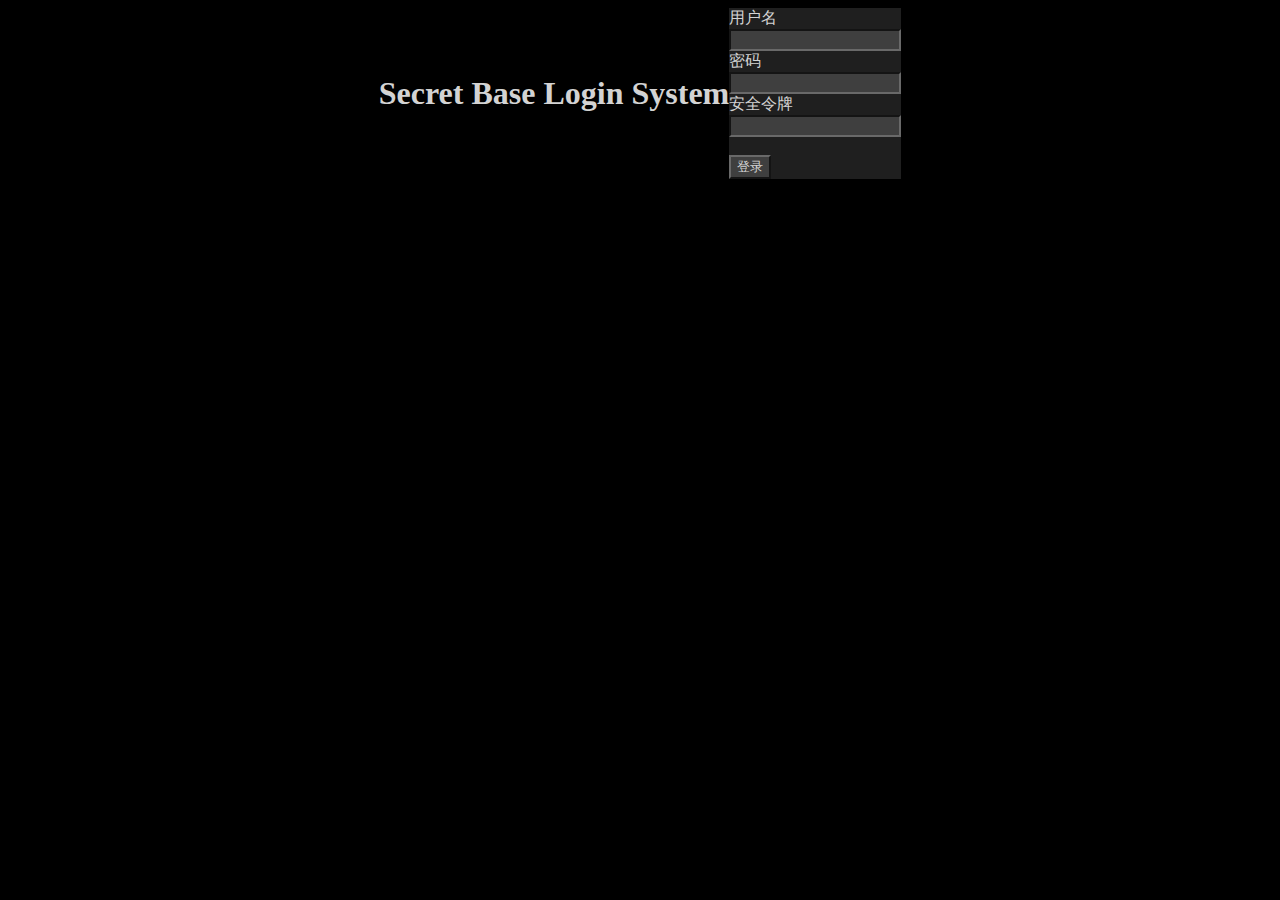
==== secret-base-login/login.html @ 3533dd78 "/" ====
<!DOCTYPE html>
<html lang="zh">
<head>
    <meta charset="UTF-8">
    <title>登录</title>
    <link rel="stylesheet" href="style.css">
</head>
<body>
<header>
    <h1>Secret Base Login System</h1>
</header>
<main>
    <form class="form">
        <label for="username">用户名</label><br>
        <input type="text" id="username" pattern="[0-9A-Za-z@_\\-]+" maxlength="32" required><br>
        <label for="password">密码</label><br>
        <input type="password" id="password" minlength="8" maxlength="32" required><br>
        <label for="sec-token">安全令牌</label><br>
        <input type="password" id="sec-token" pattern="[0-9A-Fa-f]+" minlength="16" maxlength="32" required><br>
        <br>
        <button type="submit">登录</button>
    </form>
</main>
<footer>

</footer>
</body>
</html>
---- secret-base-login/style.css ----
* {
    font-family: Consolas, serif;
    border-color: dimgray;
    color: lightgray;
}

body {
    background-color: black;
    display: flex;
    align-items: center;
    justify-content: center;
}

.form {
    background-color: #1f1f1f;
}

.form label {
    color: lightgray;
}

.form input {
    background-color: #3f3f3f;
}

.form button {
    background-color: #3f3f3f;
}
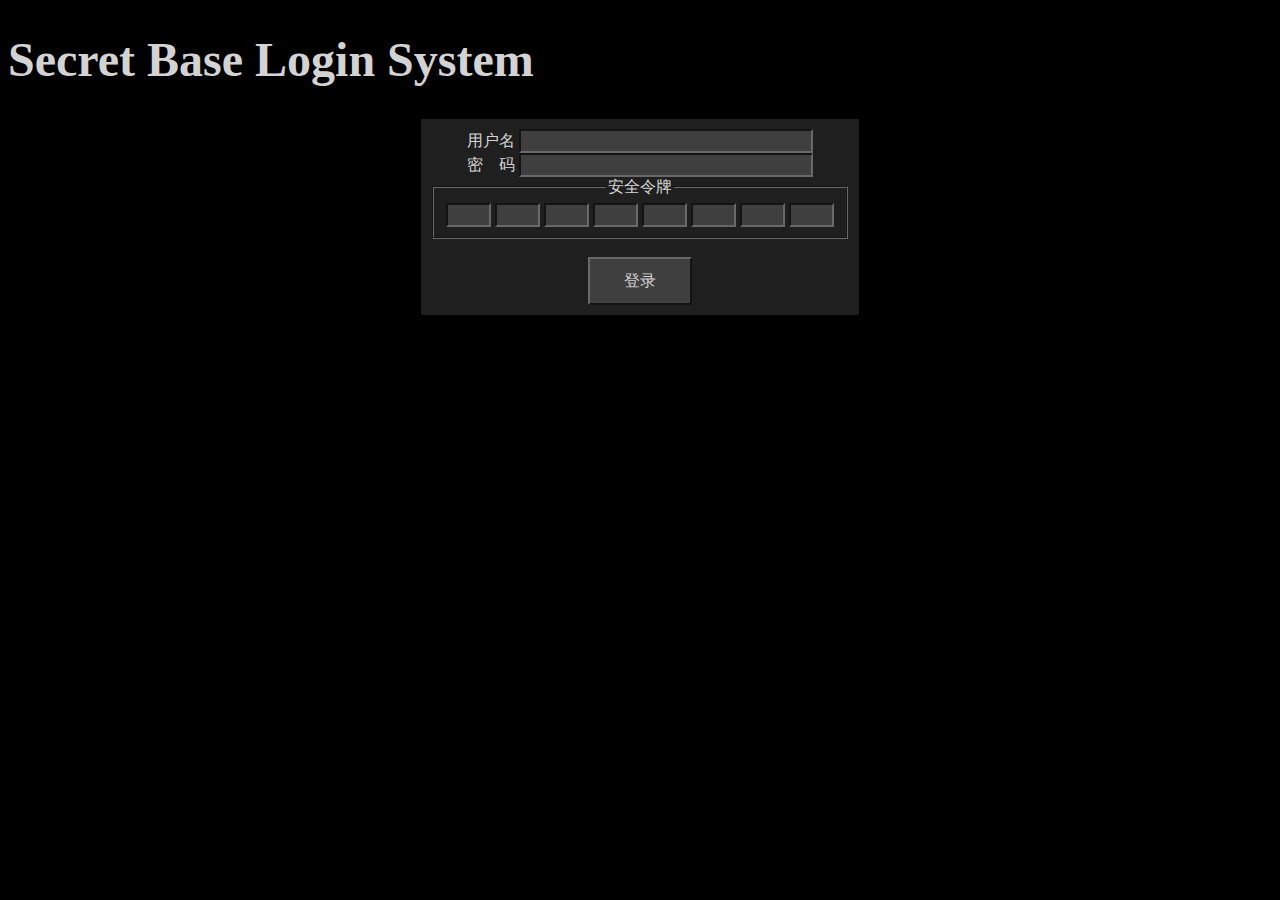
==== commit 66f9f280: "/" ====
--- a/secret-base-login/login.html
+++ b/secret-base-login/login.html
@@ -7,16 +7,25 @@
 </head>
 <body>
 <header>
-    <h1>Secret Base Login System</h1>
+    <h1 class="h0">Secret Base Login System</h1>
 </header>
 <main>
     <form class="form">
-        <label for="username">用户名</label><br>
-        <input type="text" id="username" pattern="[0-9A-Za-z@_\\-]+" maxlength="32" required><br>
-        <label for="password">密码</label><br>
+        <label for="username">用户名</label>
+        <input type="text" id="username" pattern="[0-9A-Za-z@_\-\.]+" maxlength="32" required><br>
+        <label for="password">密　码</label>
         <input type="password" id="password" minlength="8" maxlength="32" required><br>
-        <label for="sec-token">安全令牌</label><br>
-        <input type="password" id="sec-token" pattern="[0-9A-Fa-f]+" minlength="16" maxlength="32" required><br>
+        <fieldset id="sec-token">
+            <legend>安全令牌</legend>
+            <input class="sec-token-input" type="password" maxlength="4" required>
+            <input class="sec-token-input" type="password" maxlength="4" required>
+            <input class="sec-token-input" type="password" maxlength="4" required>
+            <input class="sec-token-input" type="password" maxlength="4" required>
+            <input class="sec-token-input" type="password" maxlength="4">
+            <input class="sec-token-input" type="password" maxlength="4">
+            <input class="sec-token-input" type="password" maxlength="4">
+            <input class="sec-token-input" type="password" maxlength="4">
+        </fieldset>
         <br>
         <button type="submit">登录</button>
     </form>
--- a/secret-base-login/style.css
+++ b/secret-base-login/style.css
@@ -1,28 +1,51 @@
 * {
-    font-family: Consolas, serif;
+    font-family: Consolas, sans-serif;
     border-color: dimgray;
     color: lightgray;
+    box-sizing: border-box;
 }
 
 body {
     background-color: black;
-    display: flex;
-    align-items: center;
-    justify-content: center;
+}
+
+header .h0 {
+    font-family: "Times New Roman", sans-serif;
+    font-size: xxx-large;
+}
+
+main {
+    text-align: center;
 }
 
 .form {
     background-color: #1f1f1f;
+    display: inline-block;
+    padding: 0.25cm;
 }
 
 .form label {
     color: lightgray;
 }
 
-.form input {
+.form input, button {
     background-color: #3f3f3f;
 }
 
+.form input {
+    height: 1.5em;
+    width: 33ch;
+    max-width: 90vw;
+    font-size: 1em;
+}
+
 .form button {
-    background-color: #3f3f3f;
+    font-size: 1em;
+    height: 3em;
+    width: 25%;
+}
+
+.form .sec-token-input {
+    width: 5ch;
+    font-size: 1em;
 }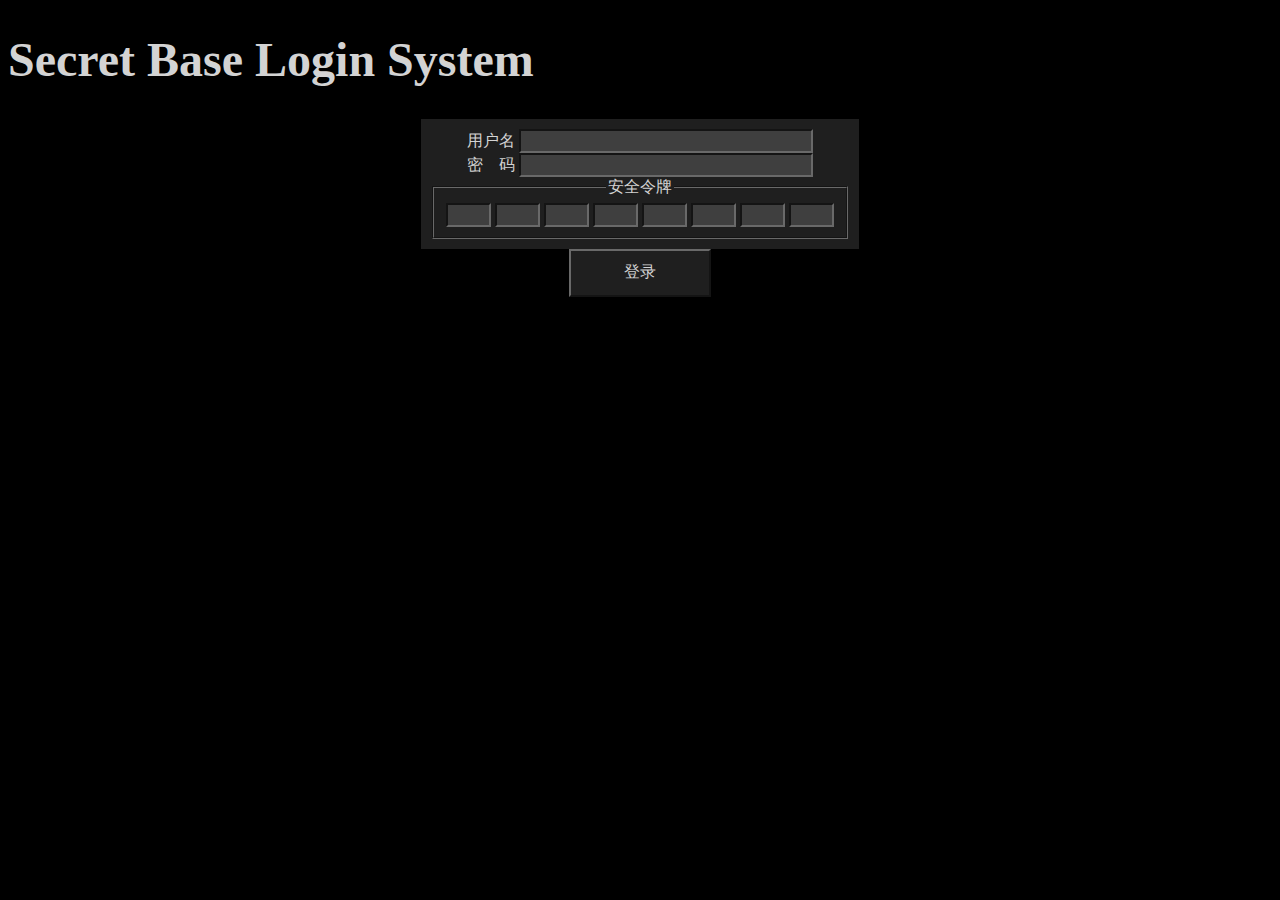
==== commit 10d209f4: "/" ====
--- a/secret-base-login/login.html
+++ b/secret-base-login/login.html
@@ -4,6 +4,7 @@
     <meta charset="UTF-8">
     <title>登录</title>
     <link rel="stylesheet" href="style.css">
+    <script src="loginscr.js" defer></script>
 </head>
 <body>
 <header>
@@ -12,23 +13,25 @@
 <main>
     <form class="form">
         <label for="username">用户名</label>
-        <input type="text" id="username" pattern="[0-9A-Za-z@_\-\.]+" maxlength="32" required><br>
+        <input type="text" id="username" maxlength="32"><br>
         <label for="password">密　码</label>
-        <input type="password" id="password" minlength="8" maxlength="32" required><br>
+        <input type="password" id="password" minlength="8" maxlength="32"><br>
         <fieldset id="sec-token">
             <legend>安全令牌</legend>
-            <input class="sec-token-input" type="password" maxlength="4" required>
-            <input class="sec-token-input" type="password" maxlength="4" required>
-            <input class="sec-token-input" type="password" maxlength="4" required>
-            <input class="sec-token-input" type="password" maxlength="4" required>
-            <input class="sec-token-input" type="password" maxlength="4">
-            <input class="sec-token-input" type="password" maxlength="4">
-            <input class="sec-token-input" type="password" maxlength="4">
-            <input class="sec-token-input" type="password" maxlength="4">
+            <input class="sec-token-seg-input" type="password" maxlength="4">
+            <input class="sec-token-seg-input" type="password" maxlength="4">
+            <input class="sec-token-seg-input" type="password" maxlength="4">
+            <input class="sec-token-seg-input" type="password" maxlength="4">
+            <input class="sec-token-seg-input" type="password" maxlength="4">
+            <input class="sec-token-seg-input" type="password" maxlength="4">
+            <input class="sec-token-seg-input" type="password" maxlength="4">
+            <input class="sec-token-seg-input" type="password" maxlength="4">
         </fieldset>
         <br>
-        <button type="submit">登录</button>
+        <label id="login-result"></label>
     </form>
+    <br>
+    <button type="submit" id="login-button">登录</button>
 </main>
 <footer>
 
--- a/secret-base-login/style.css
+++ b/secret-base-login/style.css
@@ -18,6 +18,18 @@
     text-align: center;
 }
 
+button {
+    background-color: #1f1f1f;
+    font-size: 1em;
+    height: 3em;
+    width: 16ch;
+    max-width: 100vw;
+}
+
+fieldset {
+    display: inline-block;
+}
+
 .form {
     background-color: #1f1f1f;
     display: inline-block;
@@ -28,7 +40,7 @@
     color: lightgray;
 }
 
-.form input, button {
+.form input {
     background-color: #3f3f3f;
 }
 
@@ -39,13 +51,7 @@
     font-size: 1em;
 }
 
-.form button {
-    font-size: 1em;
-    height: 3em;
-    width: 25%;
-}
-
-.form .sec-token-input {
+.form .sec-token-seg-input {
     width: 5ch;
     font-size: 1em;
 }